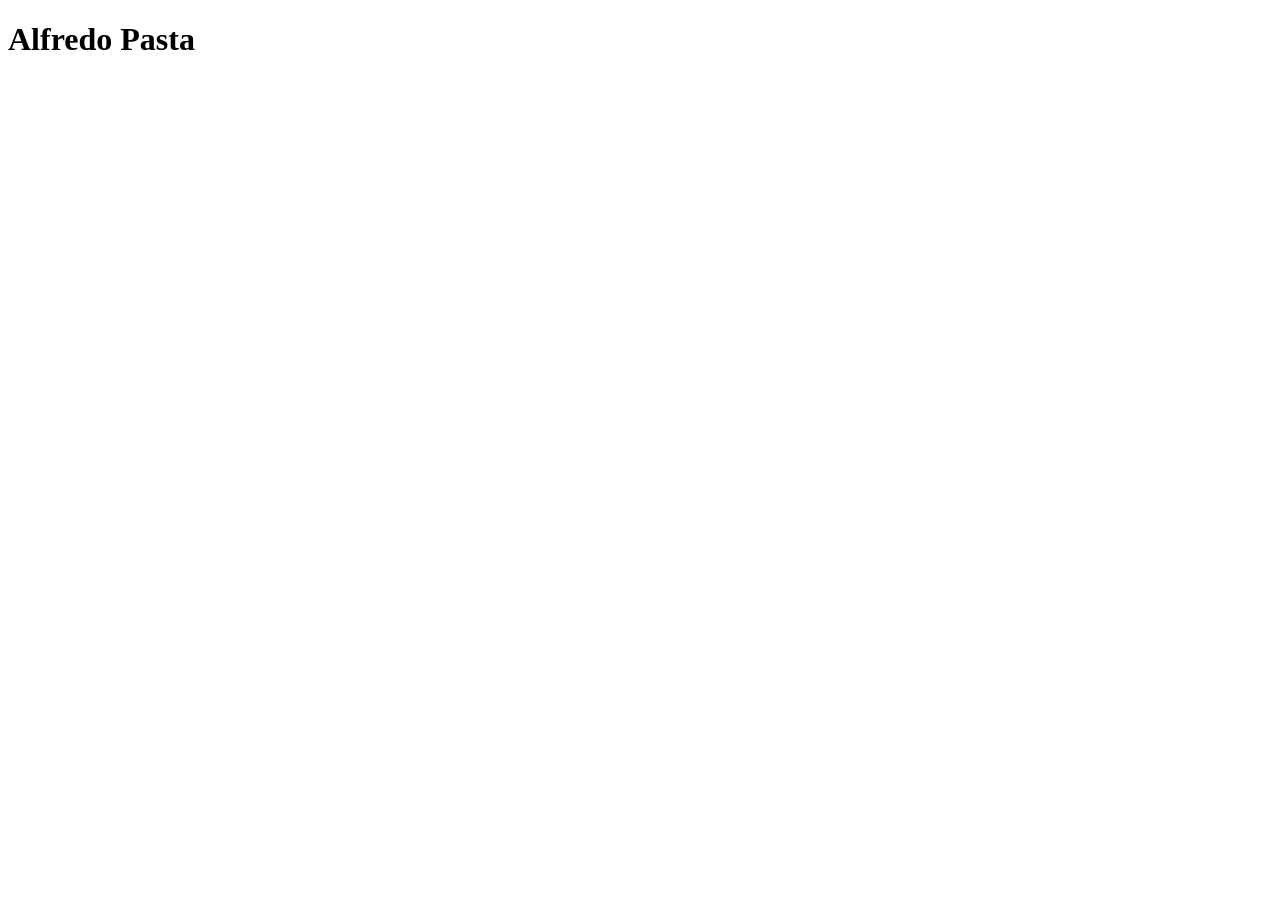
==== recipes/alfredo-pasta.html @ e88963be "test" ====
<!DOCTYPE html>
<html lang="en">
<head>
    <meta charset="UTF-8">
    <meta name="viewport" content="width=device-width, initial-scale=1.0">
    <title>Alfredo Pasta</title>
</head>
<body>
    <h1>Alfredo Pasta</h1>
</body>
</html>
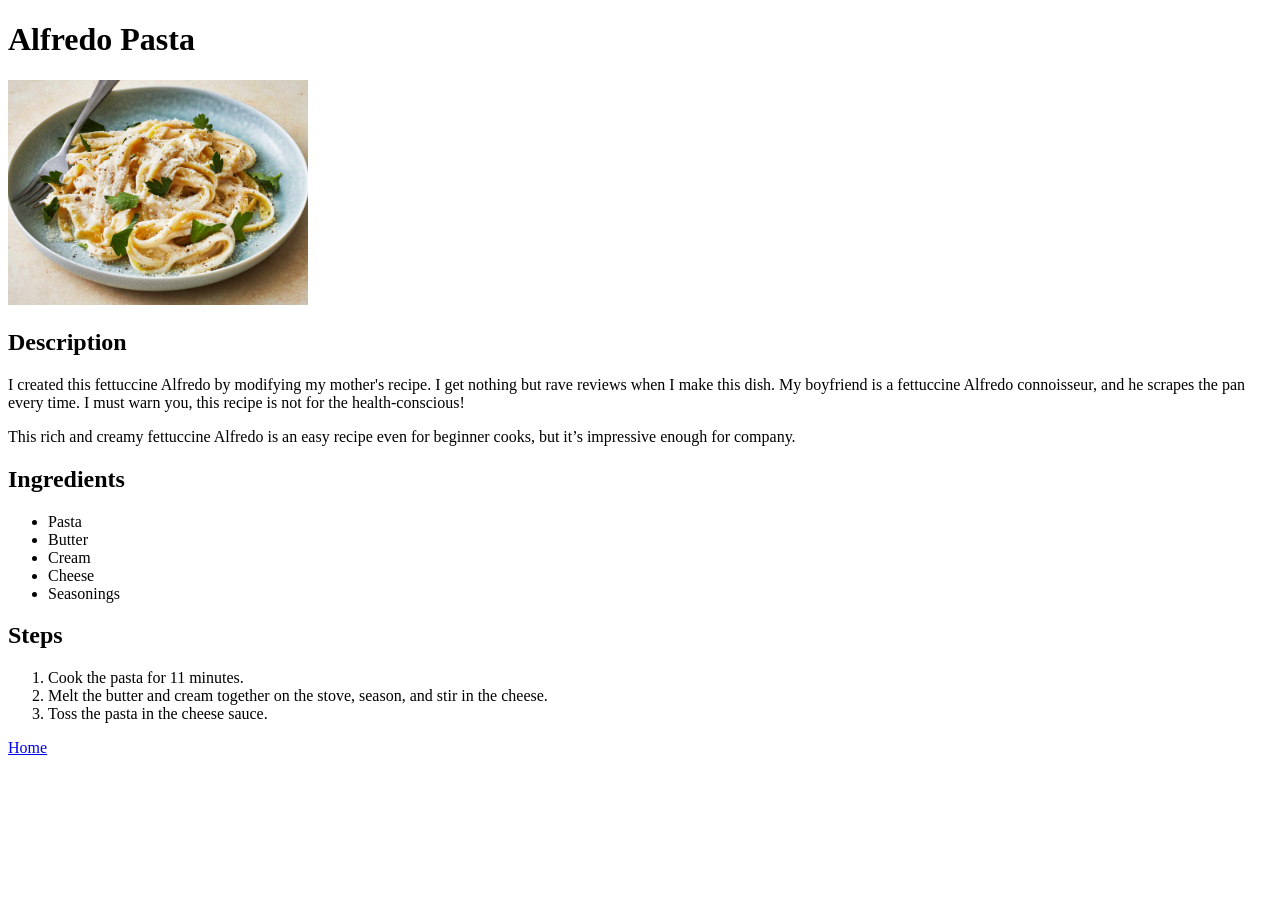
==== commit 9f0a6c75: "Add remaining recipes. Reworked main page by including lists." ====
--- a/recipes/alfredo-pasta.html
+++ b/recipes/alfredo-pasta.html
@@ -7,5 +7,28 @@
 </head>
 <body>
     <h1>Alfredo Pasta</h1>
+    <img src="../photos/alfredo.jpg" alt="A photo with some tasty alfredo pasta" width="300">
+
+    <h2>Description</h2>
+    <p>I created this fettuccine Alfredo by modifying my mother's recipe. I get nothing but rave reviews when I make this dish. My boyfriend is a fettuccine Alfredo connoisseur, and he scrapes the pan every time. I must warn you, this recipe is not for the health-conscious!</p>
+    <p>This rich and creamy fettuccine Alfredo is an easy recipe even for beginner cooks, but it’s impressive enough for company.</p>
+
+    <h2>Ingredients</h2>
+    <ul>
+        <li>Pasta</li>
+        <li>Butter</li>
+        <li>Cream</li>
+        <li>Cheese</li>
+        <li>Seasonings</li>
+    </ul>
+
+    <h2>Steps</h2>
+    <ol>
+        <li>Cook the pasta for 11 minutes.</li>
+        <li>Melt the butter and cream together on the stove, season, and stir in the cheese.</li>
+        <li>Toss the pasta in the cheese sauce. </li>
+    </ol>
+
+    <a href="../index.html">Home</a>
 </body>
 </html>
